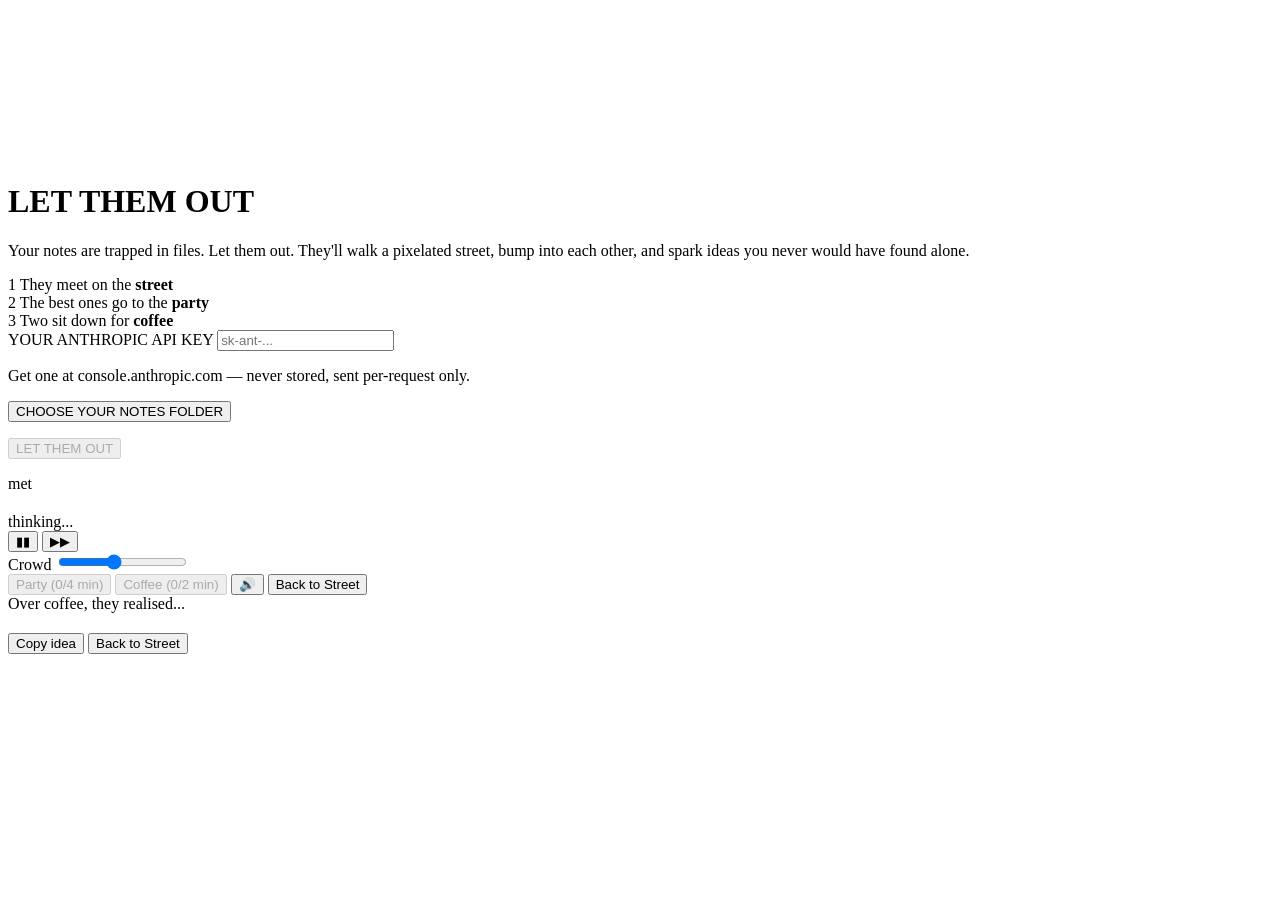
==== public/index.html @ a241f03c "Add Vercel deployment — browser reads files, serverless API proxy - public/ directory with standalon" ====
<!DOCTYPE html>
<html lang="en">
<head>
    <meta charset="UTF-8">
    <meta name="viewport" content="width=device-width, initial-scale=1.0">
    <title>Let Them Out</title>
    <link rel="stylesheet" href="/style.css">
</head>
<body>
    <div id="app">
        <canvas id="street-canvas"></canvas>

        <!-- Intro/Setup overlay -->
        <div id="intro-overlay">
            <div id="intro-card">
                <h1 class="intro-title">LET THEM OUT</h1>
                <p class="intro-pitch">Your notes are trapped in files. Let them out. They'll walk a pixelated street, bump into each other, and spark ideas you never would have found alone.</p>
                <div class="intro-steps">
                    <div class="intro-step">
                        <span class="step-num">1</span>
                        <span class="step-text">They meet on the <strong>street</strong></span>
                    </div>
                    <div class="intro-step">
                        <span class="step-num">2</span>
                        <span class="step-text">The best ones go to the <strong>party</strong></span>
                    </div>
                    <div class="intro-step">
                        <span class="step-num">3</span>
                        <span class="step-text">Two sit down for <strong>coffee</strong></span>
                    </div>
                </div>
                <div class="intro-form">
                    <label for="apikey-input">YOUR ANTHROPIC API KEY</label>
                    <input type="password" id="apikey-input" placeholder="sk-ant-..." spellcheck="false">
                    <p class="apikey-hint">Get one at console.anthropic.com — never stored, sent per-request only.</p>
                    <button id="btn-browse" type="button">CHOOSE YOUR NOTES FOLDER</button>
                    <p id="folder-status" class="setup-status"></p>
                    <button id="btn-start" disabled>LET THEM OUT</button>
                    <p id="setup-status" class="setup-status"></p>
                </div>
            </div>
        </div>

        <div id="spark-overlay" class="spark-hidden">
            <div id="spark-card">
                <div class="spark-people">
                    <span id="spark-name-a" class="spark-name-a"></span>
                    <span class="spark-met">met</span>
                    <span id="spark-name-b" class="spark-name-b"></span>
                </div>
                <h2 id="spark-title" class="spark-title"></h2>
                <div id="spark-idea" class="spark-idea"></div>
                <div class="spark-loading" id="spark-loading">thinking...</div>
            </div>
        </div>
        <div id="controls" class="hidden">
            <button id="btn-pause" title="Pause / Resume">&#9646;&#9646;</button>
            <button id="btn-skip" title="Skip">&#9654;&#9654;</button>
            <div id="speed-control">
                <label for="speed">Crowd</label>
                <input type="range" id="speed" min="5" max="40" value="20" step="1">
            </div>
            <button id="btn-party" class="scene-btn" disabled>Party (0/4 min)</button>
            <button id="btn-coffee" class="scene-btn hidden" disabled>Coffee (0/2 min)</button>
            <button id="btn-music" class="scene-btn hidden" title="Toggle music">🔊</button>
            <button id="btn-back-street" class="scene-btn hidden">Back to Street</button>
        </div>
        <div id="coffee-result" class="hidden">
            <div id="coffee-card">
                <div class="coffee-label">Over coffee, they realised...</div>
                <h2 id="coffee-title"></h2>
                <div id="coffee-idea"></div>
                <div class="coffee-actions">
                    <button id="btn-copy-idea">Copy idea</button>
                    <button id="btn-coffee-done">Back to Street</button>
                </div>
            </div>
        </div>
    </div>
    <script src="/app.js"></script>
</body>
</html>
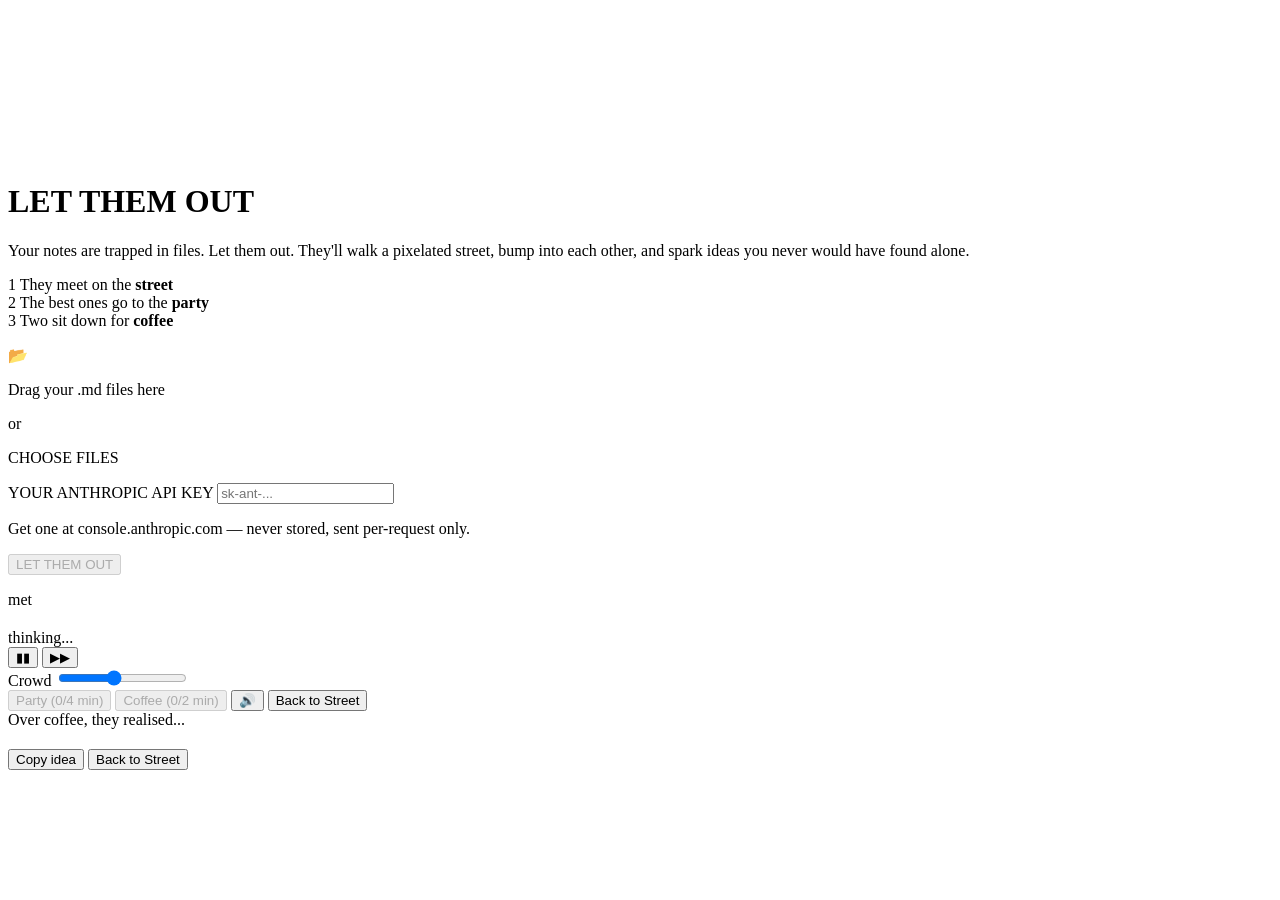
==== commit 1723c3eb: "Replace folder picker with drag-and-drop + file chooser No more scary permissions dialog — users dra" ====
--- a/public/index.html
+++ b/public/index.html
@@ -30,11 +30,19 @@
                     </div>
                 </div>
                 <div class="intro-form">
+                    <div id="drop-zone" class="drop-zone">
+                        <p class="drop-icon">📂</p>
+                        <p class="drop-text">Drag your .md files here</p>
+                        <p class="drop-hint">or</p>
+                        <label class="file-picker-btn">
+                            CHOOSE FILES
+                            <input type="file" id="file-input" multiple accept=".md" hidden>
+                        </label>
+                    </div>
+                    <p id="folder-status" class="setup-status"></p>
                     <label for="apikey-input">YOUR ANTHROPIC API KEY</label>
                     <input type="password" id="apikey-input" placeholder="sk-ant-..." spellcheck="false">
                     <p class="apikey-hint">Get one at console.anthropic.com — never stored, sent per-request only.</p>
-                    <button id="btn-browse" type="button">CHOOSE YOUR NOTES FOLDER</button>
-                    <p id="folder-status" class="setup-status"></p>
                     <button id="btn-start" disabled>LET THEM OUT</button>
                     <p id="setup-status" class="setup-status"></p>
                 </div>
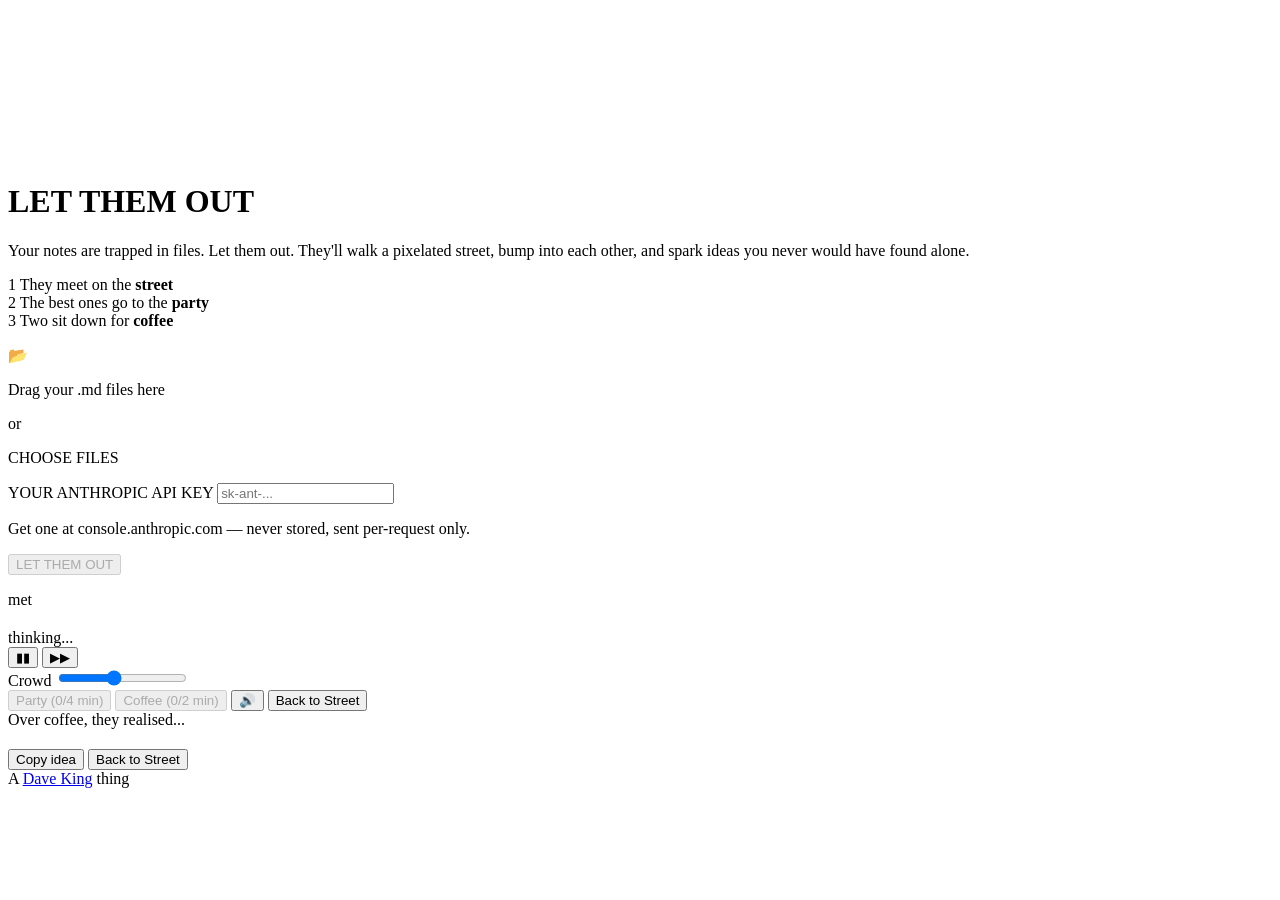
==== commit 059c38f2: "Capital L tagline, add Dave King credit link Co-Authored-By: Claude Opus 4.6 (1M context) <noreply@a" ====
--- a/public/index.html
+++ b/public/index.html
@@ -84,6 +84,7 @@
                 </div>
             </div>
         </div>
+        <div class="credit">A <a href="https://www.linkedin.com/in/iamdaveking/" target="_blank">Dave King</a> thing</div>
     </div>
     <script src="/app.js"></script>
 </body>
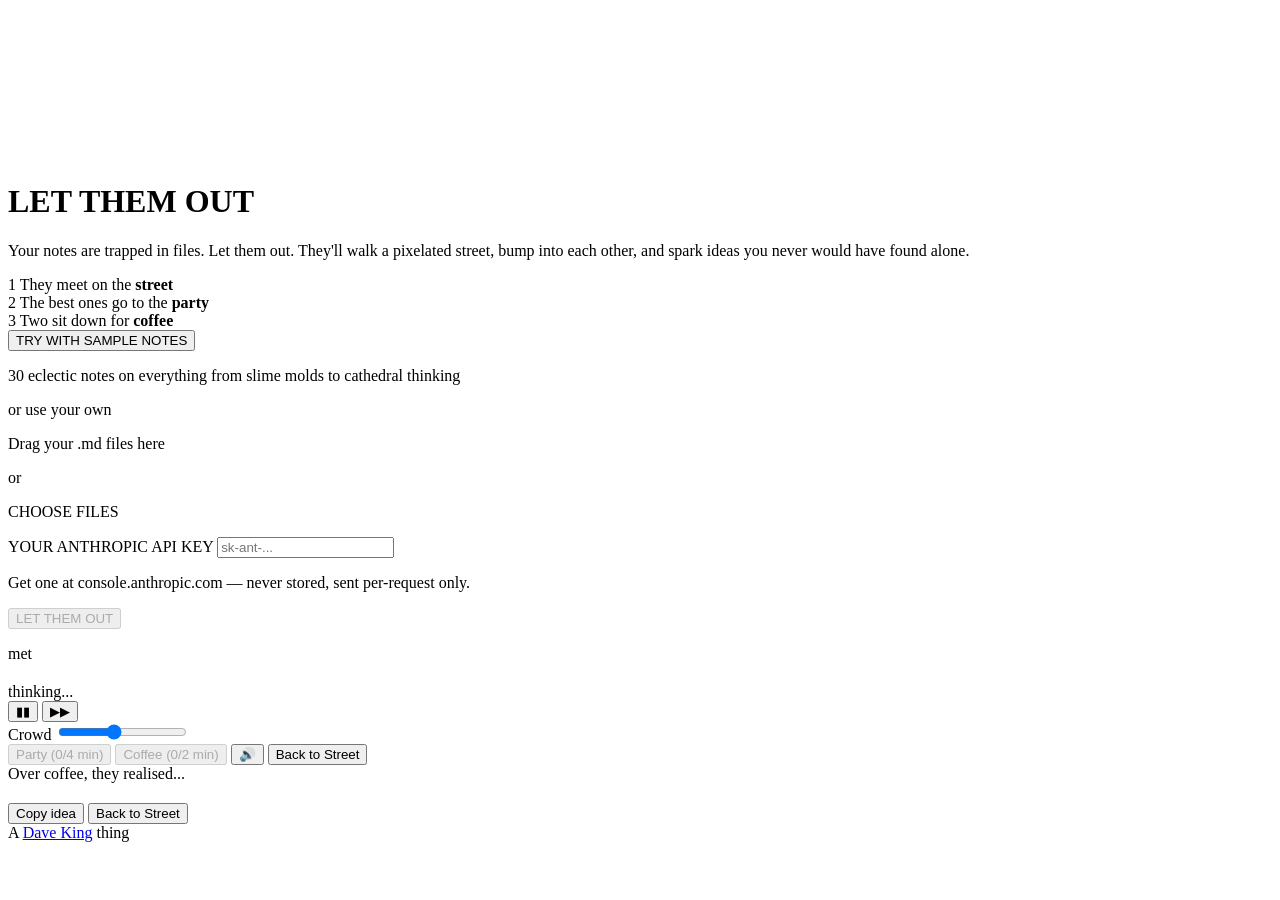
==== commit f8acbae7: "Add 30 sample notes + Try with sample notes button Users can try instantly with curated notes on sli" ====
--- a/public/index.html
+++ b/public/index.html
@@ -30,8 +30,10 @@
                     </div>
                 </div>
                 <div class="intro-form">
+                    <button id="btn-sample" type="button" class="sample-btn">TRY WITH SAMPLE NOTES</button>
+                    <p class="sample-hint">30 eclectic notes on everything from slime molds to cathedral thinking</p>
+                    <div class="intro-divider"><span>or use your own</span></div>
                     <div id="drop-zone" class="drop-zone">
-                        <p class="drop-icon">📂</p>
                         <p class="drop-text">Drag your .md files here</p>
                         <p class="drop-hint">or</p>
                         <label class="file-picker-btn">
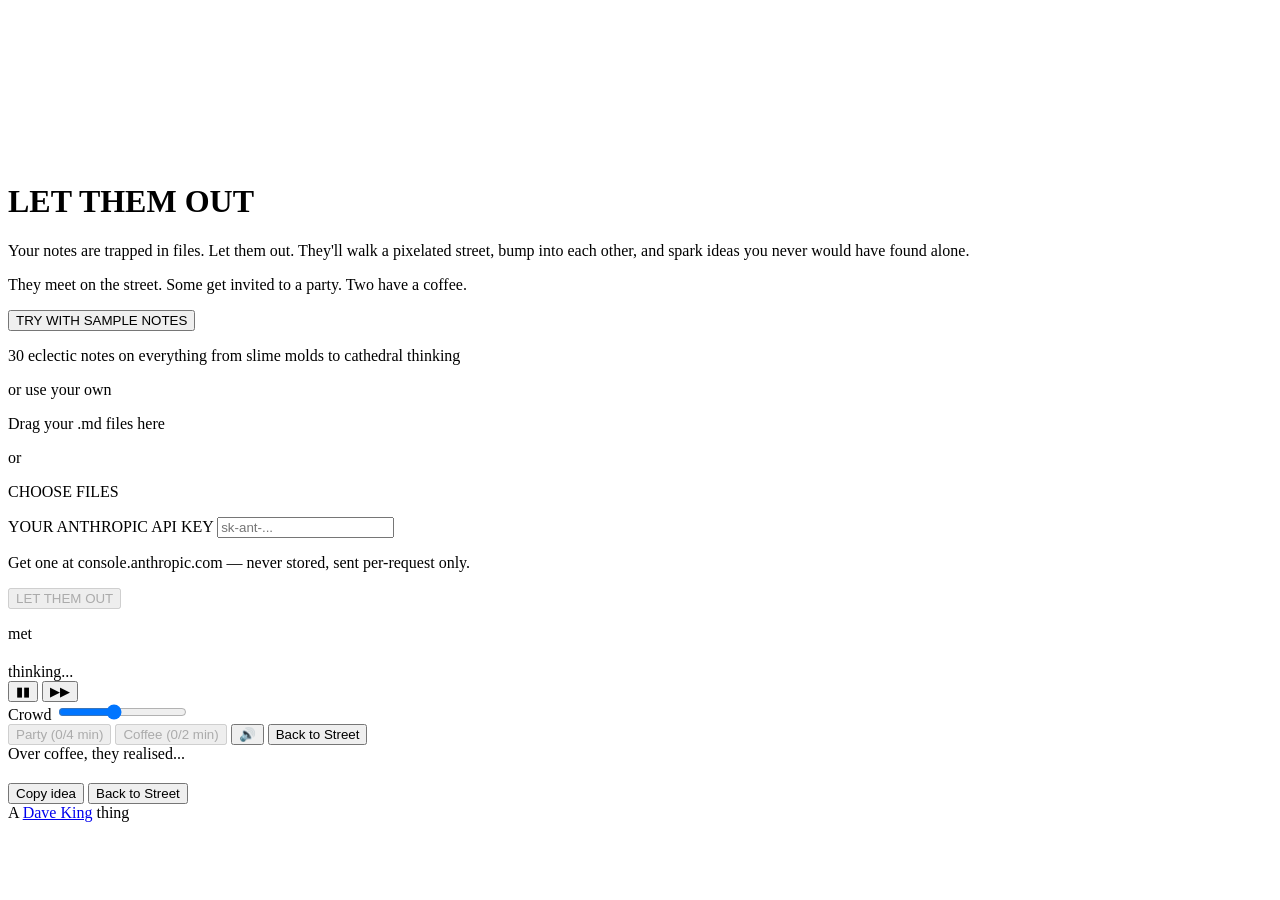
==== commit fbcafd2d: "Replace step boxes with single flow sentence Co-Authored-By: Claude Opus 4.6 (1M context) <noreply@a" ====
--- a/public/index.html
+++ b/public/index.html
@@ -15,20 +15,7 @@
             <div id="intro-card">
                 <h1 class="intro-title">LET THEM OUT</h1>
                 <p class="intro-pitch">Your notes are trapped in files. Let them out. They'll walk a pixelated street, bump into each other, and spark ideas you never would have found alone.</p>
-                <div class="intro-steps">
-                    <div class="intro-step">
-                        <span class="step-num">1</span>
-                        <span class="step-text">They meet on the <strong>street</strong></span>
-                    </div>
-                    <div class="intro-step">
-                        <span class="step-num">2</span>
-                        <span class="step-text">The best ones go to the <strong>party</strong></span>
-                    </div>
-                    <div class="intro-step">
-                        <span class="step-num">3</span>
-                        <span class="step-text">Two sit down for <strong>coffee</strong></span>
-                    </div>
-                </div>
+                <p class="intro-flow">They meet on the street. Some get invited to a party. Two have a coffee.</p>
                 <div class="intro-form">
                     <button id="btn-sample" type="button" class="sample-btn">TRY WITH SAMPLE NOTES</button>
                     <p class="sample-hint">30 eclectic notes on everything from slime molds to cathedral thinking</p>
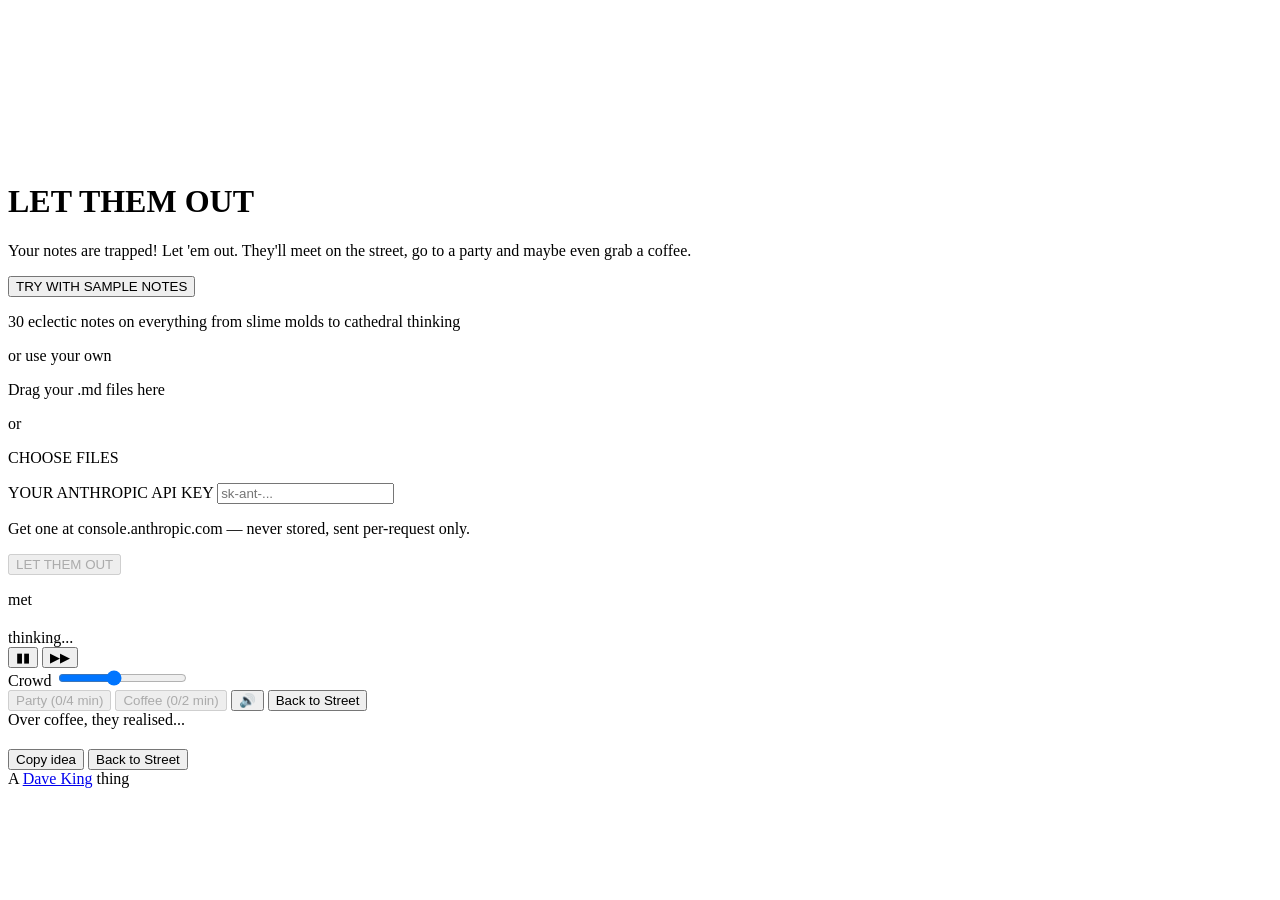
==== commit ee75ba1b: "Punchier intro copy Co-Authored-By: Claude Opus 4.6 (1M context) <noreply@anthropic.com>" ====
--- a/public/index.html
+++ b/public/index.html
@@ -14,8 +14,7 @@
         <div id="intro-overlay">
             <div id="intro-card">
                 <h1 class="intro-title">LET THEM OUT</h1>
-                <p class="intro-pitch">Your notes are trapped in files. Let them out. They'll walk a pixelated street, bump into each other, and spark ideas you never would have found alone.</p>
-                <p class="intro-flow">They meet on the street. Some get invited to a party. Two have a coffee.</p>
+                <p class="intro-pitch">Your notes are trapped! Let 'em out. They'll meet on the street, go to a party and maybe even grab a coffee.</p>
                 <div class="intro-form">
                     <button id="btn-sample" type="button" class="sample-btn">TRY WITH SAMPLE NOTES</button>
                     <p class="sample-hint">30 eclectic notes on everything from slime molds to cathedral thinking</p>
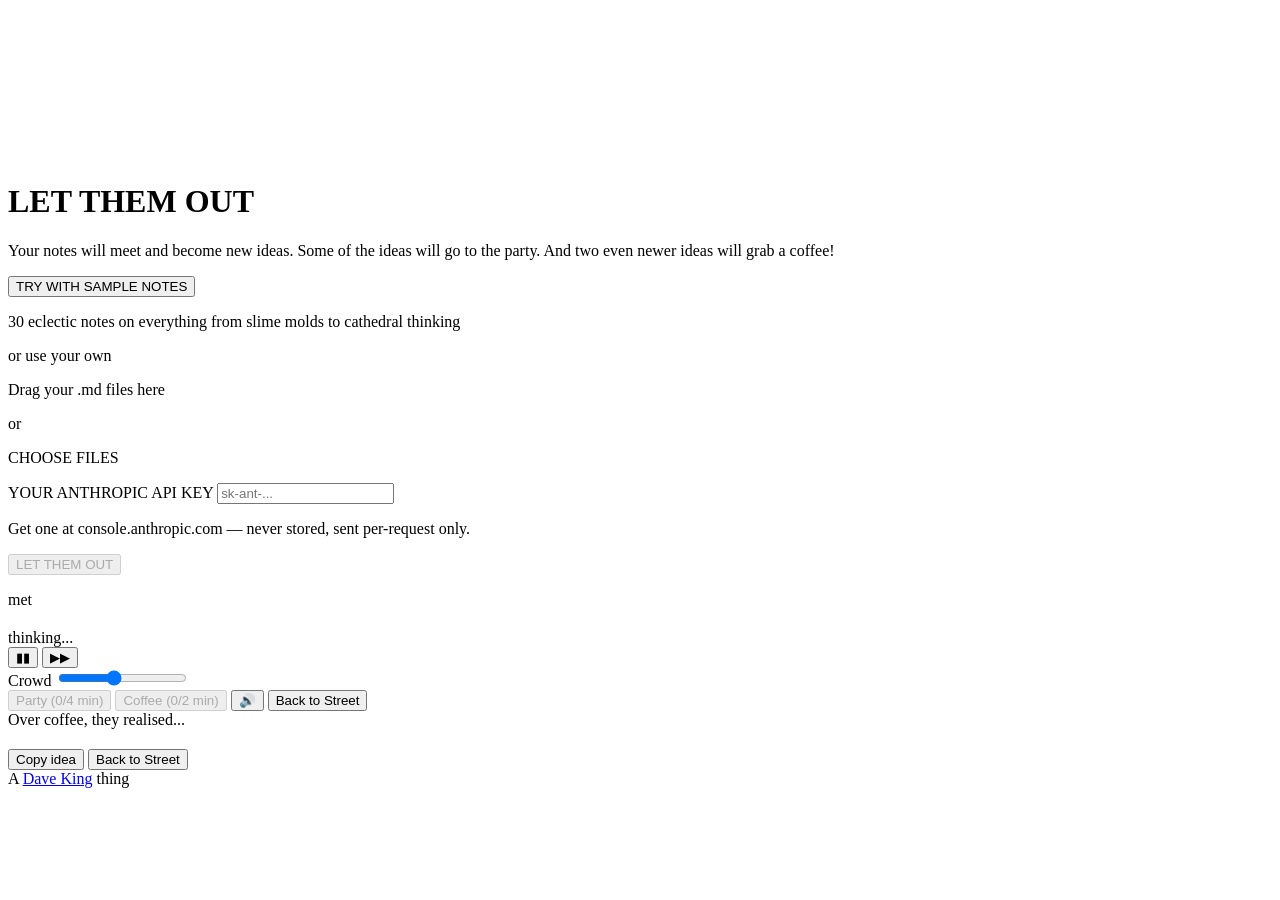
==== commit d8d46dd9: "Update intro copy Co-Authored-By: Claude Opus 4.6 (1M context) <noreply@anthropic.com>" ====
--- a/public/index.html
+++ b/public/index.html
@@ -14,7 +14,7 @@
         <div id="intro-overlay">
             <div id="intro-card">
                 <h1 class="intro-title">LET THEM OUT</h1>
-                <p class="intro-pitch">Your notes are trapped! Let 'em out. They'll meet on the street, go to a party and maybe even grab a coffee.</p>
+                <p class="intro-pitch">Your notes will meet and become new ideas. Some of the ideas will go to the party. And two even newer ideas will grab a coffee!</p>
                 <div class="intro-form">
                     <button id="btn-sample" type="button" class="sample-btn">TRY WITH SAMPLE NOTES</button>
                     <p class="sample-hint">30 eclectic notes on everything from slime molds to cathedral thinking</p>
